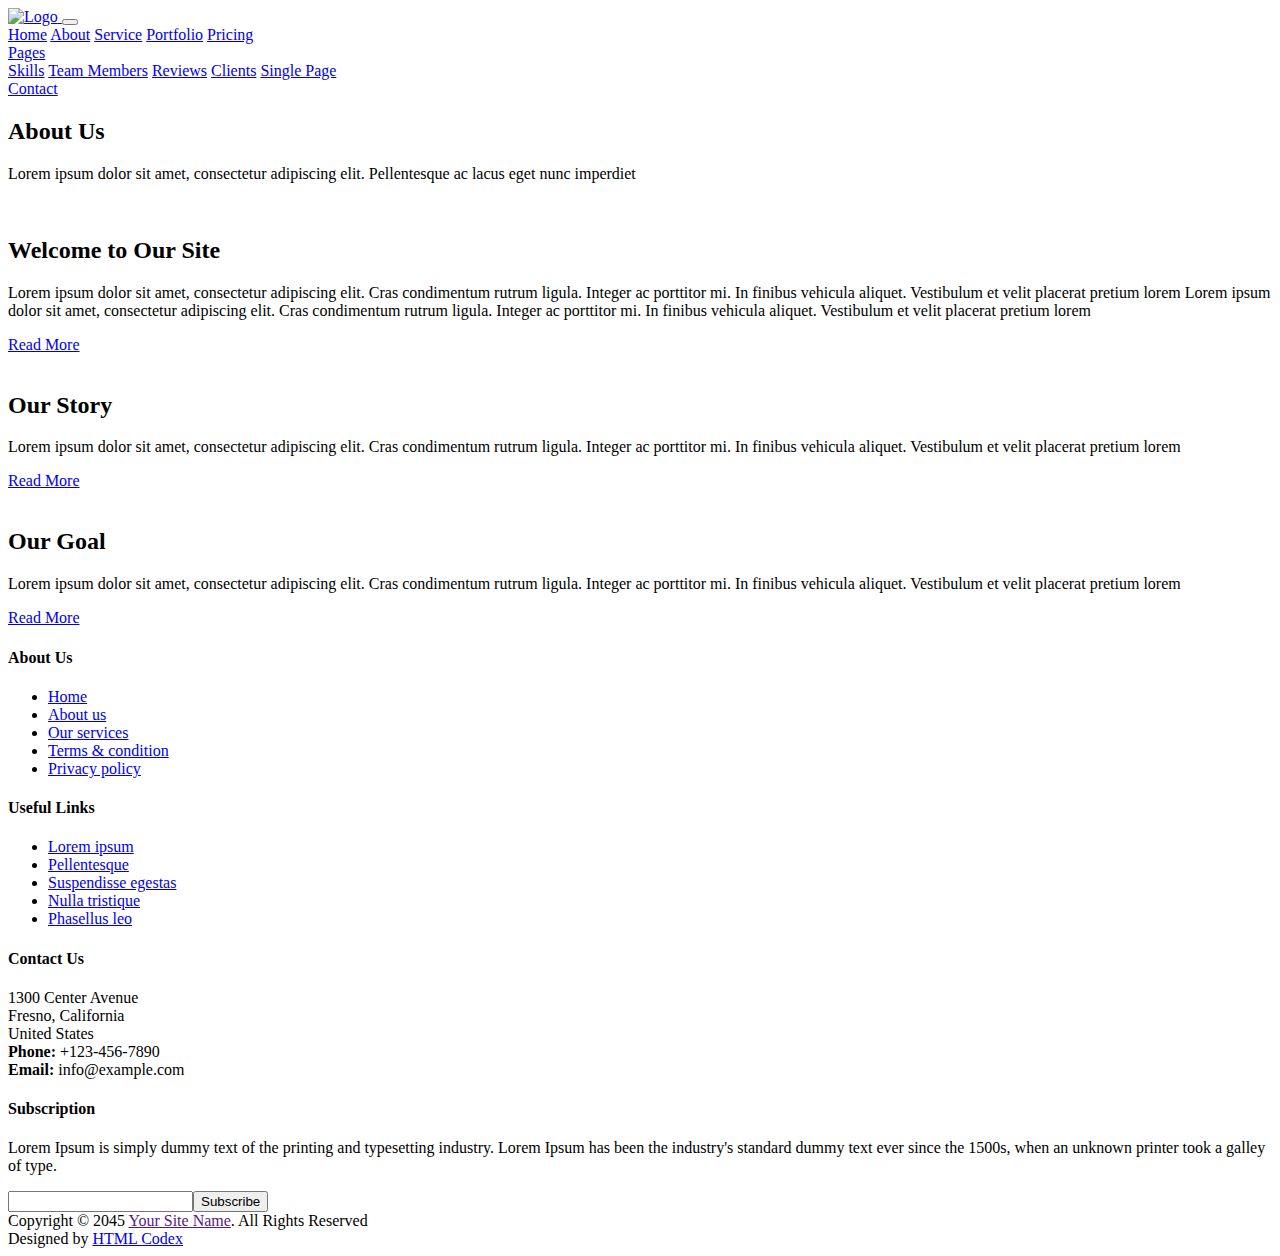
==== about.html @ 29d2246b "Files uploaded" ====
<!DOCTYPE html>
<html lang="en">

<head>
    <meta charset="utf-8">
    <title>IT Company Website Template</title>
    <meta content="width=device-width, initial-scale=1.0" name="viewport">
    <meta content="IT Company Website Template" name="keywords">
    <meta content="IT Company Website Template" name="description">

    <!-- Favicon -->
    <link href="img/favicon.ico" rel="icon">

    <!-- Google Font -->
    <link href="https://fonts.googleapis.com/css?family=Raleway:200,300,400,500,600,700,800,900&display=swap" rel="stylesheet">

    <!-- Libraries CSS -->
    <link href="lib/bootstrap/css/bootstrap.min.css" rel="stylesheet">
    <link href="lib/ionicons/css/ionicons.min.css" rel="stylesheet">
    <link href="lib/owlcarousel/assets/owl.carousel.min.css" rel="stylesheet">
    <link href="lib/lightbox/css/lightbox.min.css" rel="stylesheet">

    <!-- Main Stylesheet -->
    <link href="css/style.css" rel="stylesheet">
</head>

<body>
    <!-- Nav Start -->
    <div id="nav">
        <div class="container-fluid">
            <nav class="navbar navbar-expand-md bg-dark navbar-dark">
                <a href="index.html" class="navbar-brand">
                    <img src="img/logo.png" alt="Logo">
                </a>
                <button type="button" class="navbar-toggler" data-toggle="collapse" data-target="#navbarCollapse">
                        <span class="navbar-toggler-icon"></span>
                    </button>

                <div class="collapse navbar-collapse justify-content-between" id="navbarCollapse">
                    <div class="navbar-nav ml-auto">
                        <a href="index.html" class="nav-item nav-link">Home</a>
                        <a href="about.html" class="nav-item nav-link active">About</a>
                        <a href="service.html" class="nav-item nav-link">Service</a>
                        <a href="portfolio.html" class="nav-item nav-link">Portfolio</a>
                        <a href="pricing.html" class="nav-item nav-link">Pricing</a>
                        <div class="nav-item dropdown">
                            <a href="#" class="nav-link dropdown-toggle" data-toggle="dropdown">Pages</a>
                            <div class="dropdown-menu">
                                <a href="skill.html" class="dropdown-item">Skills</a>
                                <a href="team.html" class="dropdown-item">Team Members</a>
                                <a href="review.html" class="dropdown-item">Reviews</a>
                                <a href="client.html" class="dropdown-item">Clients</a>
                                <a href="single.html" class="dropdown-item">Single Page</a>
                            </div>
                        </div>
                        <a href="contact.html" class="nav-item nav-link">Contact</a>
                    </div>
                </div>
            </nav>
        </div>
    </div>
    <!-- Nav End -->

    <!-- About Start-->
    <div class="about mt-100">
        <div class="container">
            <div class="section-header">
                <h2>About Us</h2>
                <p>
                    Lorem ipsum dolor sit amet, consectetur adipiscing elit. Pellentesque ac lacus eget nunc imperdiet
                </p>
            </div>

            <div class="row align-items-center">
                <div class="col-md-12">
                    <div class="about-img">
                        <img src="img/about.jpg" alt="" class="img-fluid">
                    </div>
                    <div class="about-content">
                        <h2>Welcome to Our Site</h2>
                        <p>
                            Lorem ipsum dolor sit amet, consectetur adipiscing elit. Cras condimentum rutrum ligula. Integer ac porttitor mi. In finibus vehicula aliquet. Vestibulum et velit placerat pretium lorem Lorem ipsum dolor sit amet, consectetur adipiscing elit. Cras condimentum
                            rutrum ligula. Integer ac porttitor mi. In finibus vehicula aliquet. Vestibulum et velit placerat pretium lorem
                        </p>
                        <a class="btn" href="#">Read More</a>
                    </div>
                </div>
            </div>

            <div class="row">
                <div class="col-md-6">
                    <div class="about-img">
                        <img src="img/about-story.jpg" alt="" class="img-fluid">
                    </div>
                    <div class="about-content">
                        <h2>Our Story</h2>
                        <p>
                            Lorem ipsum dolor sit amet, consectetur adipiscing elit. Cras condimentum rutrum ligula. Integer ac porttitor mi. In finibus vehicula aliquet. Vestibulum et velit placerat pretium lorem
                        </p>
                        <a class="btn" href="#">Read More</a>
                    </div>
                </div>
                <div class="col-md-6">
                    <div class="about-img">
                        <img src="img/about-goal.jpg" alt="" class="img-fluid">
                    </div>
                    <div class="about-content">
                        <h2>Our Goal</h2>
                        <p>
                            Lorem ipsum dolor sit amet, consectetur adipiscing elit. Cras condimentum rutrum ligula. Integer ac porttitor mi. In finibus vehicula aliquet. Vestibulum et velit placerat pretium lorem
                        </p>
                        <a class="btn" href="#">Read More</a>
                    </div>
                </div>
            </div>
        </div>
    </div>
    <!-- About End -->

    <!-- Footer Start -->
    <div class="footer">
        <div class="footer-top">
            <div class="container">
                <div class="row">
                    <div class="col-lg-3 col-md-6 footer-links">
                        <h4>About Us</h4>
                        <ul>
                            <li><i class="ion-ios-arrow-forward"></i> <a href="#">Home</a></li>
                            <li><i class="ion-ios-arrow-forward"></i> <a href="#">About us</a></li>
                            <li><i class="ion-ios-arrow-forward"></i> <a href="#">Our services</a></li>
                            <li><i class="ion-ios-arrow-forward"></i> <a href="#">Terms & condition</a></li>
                            <li><i class="ion-ios-arrow-forward"></i> <a href="#">Privacy policy</a></li>
                        </ul>
                    </div>

                    <div class="col-lg-3 col-md-6 footer-links">
                        <h4>Useful Links</h4>
                        <ul>
                            <li><i class="ion-ios-arrow-forward"></i> <a href="#">Lorem ipsum</a></li>
                            <li><i class="ion-ios-arrow-forward"></i> <a href="#">Pellentesque</a></li>
                            <li><i class="ion-ios-arrow-forward"></i> <a href="#">Suspendisse egestas</a></li>
                            <li><i class="ion-ios-arrow-forward"></i> <a href="#">Nulla tristique</a></li>
                            <li><i class="ion-ios-arrow-forward"></i> <a href="#">Phasellus leo</a></li>
                        </ul>
                    </div>

                    <div class="col-lg-3 col-md-6 footer-contact">
                        <h4>Contact Us</h4>
                        <p>
                            1300 Center Avenue<br> Fresno, California<br> United States <br>
                            <strong>Phone:</strong> +123-456-7890<br>
                            <strong>Email:</strong> info@example.com<br>
                        </p>

                        <div class="social-links">
                            <a href="#"><i class="ion-logo-twitter"></i></a>
                            <a href="#"><i class="ion-logo-facebook"></i></a>
                            <a href="#"><i class="ion-logo-linkedin"></i></a>
                            <a href="#"><i class="ion-logo-instagram"></i></a>
                            <a href="#"><i class="ion-logo-googleplus"></i></a>
                        </div>

                    </div>

                    <div class="col-lg-3 col-md-6 footer-newsletter">
                        <h4>Subscription</h4>
                        <p>Lorem Ipsum is simply dummy text of the printing and typesetting industry. Lorem Ipsum has been the industry's standard dummy text ever since the 1500s, when an unknown printer took a galley of type.</p>
                        <form action="" method="post">
                            <input type="email" name="email"><input type="submit" value="Subscribe">
                        </form>
                    </div>

                </div>
            </div>
        </div>

        <div class="container">
            <div class="row align-items-center">
                <div class="col-md-6 copyright">
                    Copyright &copy; 2045 <a href="">Your Site Name</a>. All Rights Reserved
                </div>
                <div class="col-md-6 credit">
                    <!--/*** This template is free as long as you keep the footer author’s credit link/attribution link/backlink. If you'd like to use the template without the footer author’s credit link/attribution link/backlink, you can purchase the Credit Removal License from "https://htmlcodex.com/credit-removal". Thank you for your support. ***/-->
                    Designed by <a href="https://htmlcodex.com">HTML Codex</a>
                </div>
            </div>
        </div>
    </div>
    <!-- Footer End -->

    <a href="#" class="back-to-top"><i class="ion-ios-arrow-up"></i></a>

    <!-- Libraries JS -->
    <script src="lib/jquery/jquery.min.js"></script>
    <script src="lib/jquery/jquery-migrate.min.js"></script>
    <script src="lib/bootstrap/js/bootstrap.bundle.min.js"></script>
    <script src="lib/easing/easing.min.js"></script>
    <script src="lib/waypoints/waypoints.min.js"></script>
    <script src="lib/counterup/counterup.min.js"></script>
    <script src="lib/owlcarousel/owl.carousel.min.js"></script>
    <script src="lib/lightbox/js/lightbox.min.js"></script>

    <!-- Main Javascript -->
    <script src="js/main.js"></script>

</body>

</html>
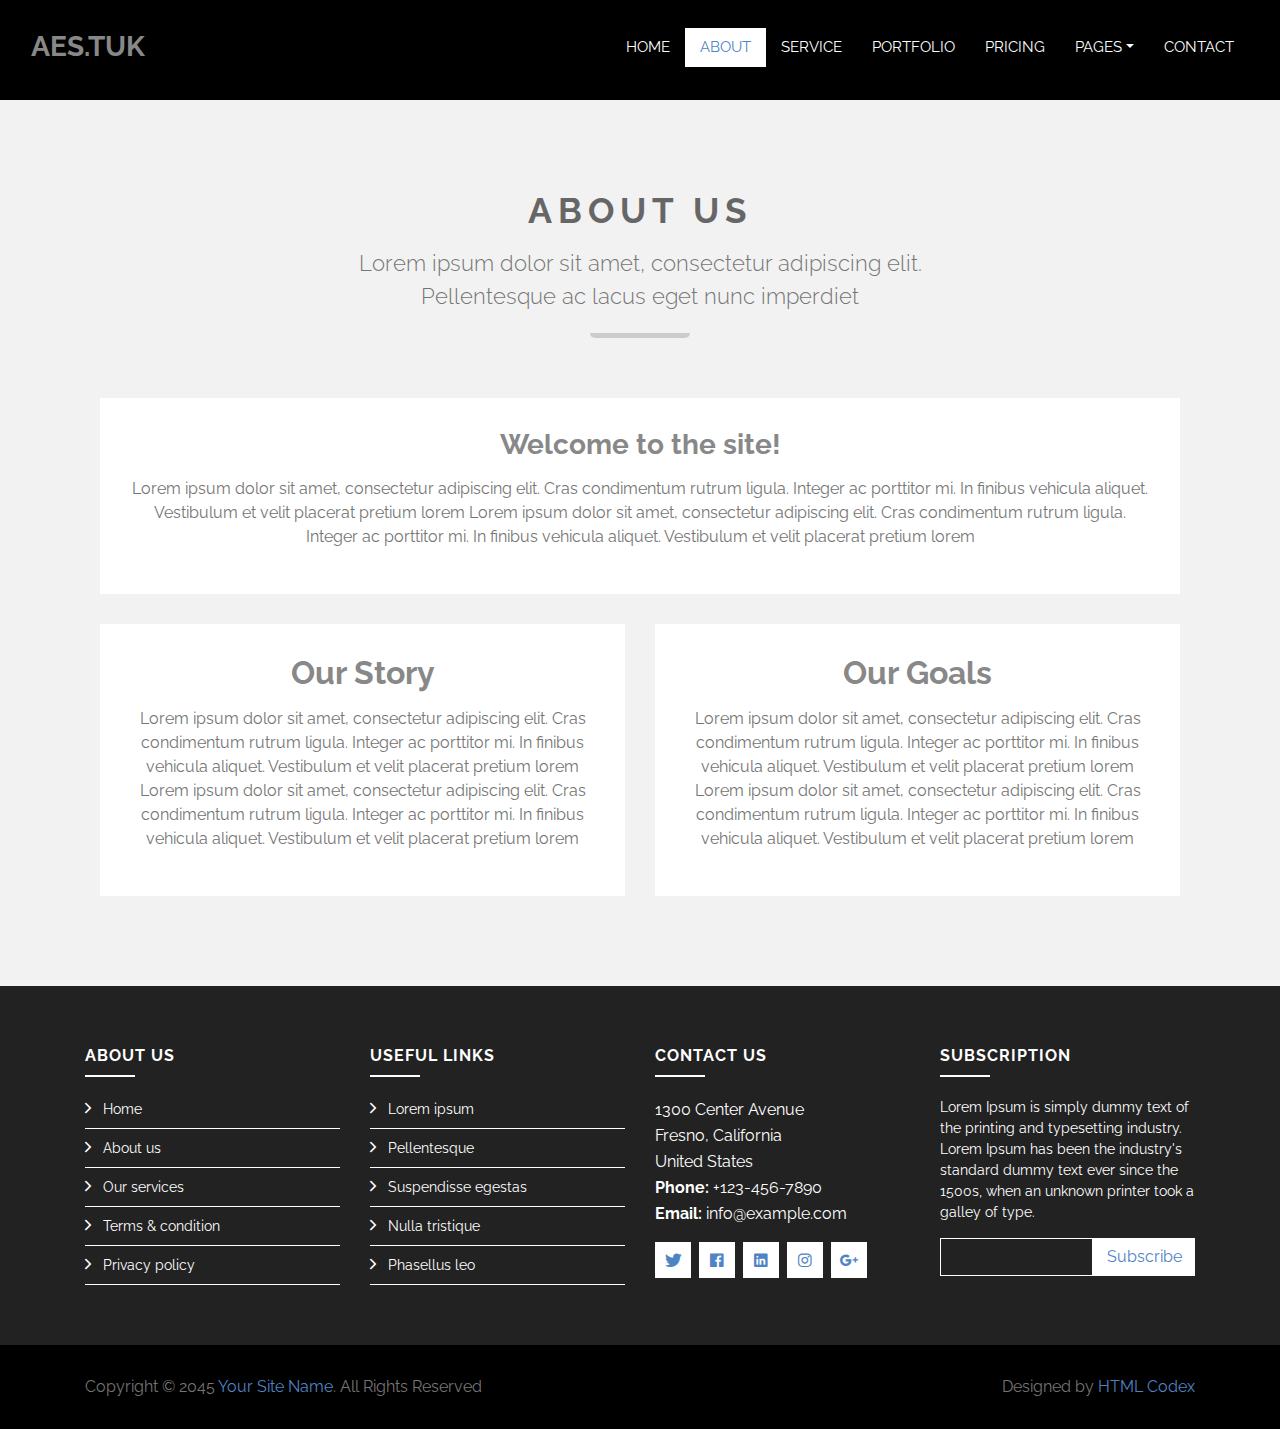
==== commit b1cc748b: "fixing about sections for index and about pages" ====
--- a/about.html
+++ b/about.html
@@ -3,7 +3,7 @@
 
 <head>
     <meta charset="utf-8">
-    <title>IT Company Website Template</title>
+    <title>AES.TUK</title>
     <meta content="width=device-width, initial-scale=1.0" name="viewport">
     <meta content="IT Company Website Template" name="keywords">
     <meta content="IT Company Website Template" name="description">
@@ -23,6 +23,17 @@
     <!-- Main Stylesheet -->
     <link href="css/style.css" rel="stylesheet">
 </head>
+
+<style>
+    .about .about-content{
+        margin: auto;
+    }
+
+    .around{
+        background-color: white;
+        padding: 30px;
+    }
+</style>
 
 <body>
     <!-- Nav Start -->
@@ -30,7 +41,8 @@
         <div class="container-fluid">
             <nav class="navbar navbar-expand-md bg-dark navbar-dark">
                 <a href="index.html" class="navbar-brand">
-                    <img src="img/logo.png" alt="Logo">
+                    <!--<img src="img/logo.png" alt="Logo">-->
+                    <h3 class="text mb-0">AES.TUK</h3>
                 </a>
                 <button type="button" class="navbar-toggler" data-toggle="collapse" data-target="#navbarCollapse">
                         <span class="navbar-toggler-icon"></span>
@@ -62,7 +74,7 @@
     <!-- Nav End -->
 
     <!-- About Start-->
-    <div class="about mt-100">
+    <div class="about text-center mt-100">
         <div class="container">
             <div class="section-header">
                 <h2>About Us</h2>
@@ -71,7 +83,40 @@
                 </p>
             </div>
 
-            <div class="row align-items-center">
+            <div class="container">
+                <div class="row">
+                    <div class="col-md-12">
+                        <div class="around">
+                            <h3 class="text">Welcome to the site!</h3>
+                            <p class = "text">
+                                Lorem ipsum dolor sit amet, consectetur adipiscing elit. Cras condimentum rutrum ligula. Integer ac porttitor mi. In finibus vehicula aliquet. Vestibulum et velit placerat pretium lorem Lorem ipsum dolor sit amet, consectetur adipiscing elit. Cras condimentum
+                                rutrum ligula. Integer ac porttitor mi. In finibus vehicula aliquet. Vestibulum et velit placerat pretium lorem
+                            </p>
+                        </div>
+                    </div>
+                </div>
+                <div class="row">
+                    <div class="col-md-6">
+                        <div class="around">
+                            <h2 class="text">Our Story</h2>
+                            <p class = "text">
+                                Lorem ipsum dolor sit amet, consectetur adipiscing elit. Cras condimentum rutrum ligula. Integer ac porttitor mi. In finibus vehicula aliquet. Vestibulum et velit placerat pretium lorem Lorem ipsum dolor sit amet, consectetur adipiscing elit. Cras condimentum
+                                rutrum ligula. Integer ac porttitor mi. In finibus vehicula aliquet. Vestibulum et velit placerat pretium lorem
+                            </p>
+                        </div>
+                    </div>
+                    <div class="col-md-6">
+                        <div class="around">
+                            <h2 class="text">Our Goals</h2>
+                            <p class = "text">
+                                Lorem ipsum dolor sit amet, consectetur adipiscing elit. Cras condimentum rutrum ligula. Integer ac porttitor mi. In finibus vehicula aliquet. Vestibulum et velit placerat pretium lorem Lorem ipsum dolor sit amet, consectetur adipiscing elit. Cras condimentum
+                                rutrum ligula. Integer ac porttitor mi. In finibus vehicula aliquet. Vestibulum et velit placerat pretium lorem
+                            </p>
+                        </div>
+                    </div>
+                </div>
+            </div>
+            <!--<div class="row">
                 <div class="col-md-12">
                     <div class="about-img">
                         <img src="img/about.jpg" alt="" class="img-fluid">
@@ -87,7 +132,7 @@
                 </div>
             </div>
 
-            <div class="row">
+            <div class="row d-flex">
                 <div class="col-md-6">
                     <div class="about-img">
                         <img src="img/about-story.jpg" alt="" class="img-fluid">
@@ -112,7 +157,7 @@
                         <a class="btn" href="#">Read More</a>
                     </div>
                 </div>
-            </div>
+            </div>-->
         </div>
     </div>
     <!-- About End -->
--- a/css/style.css
+++ b/css/style.css
@@ -0,0 +1,1225 @@
+/**************************************/
+
+
+/************ General CSS *************/
+
+
+/**************************************/
+
+body {
+    color: #757575;
+    font-family: 'Raleway', sans-serif;
+    background: #ffffff;
+}
+
+a {
+    color: #4F84C4;
+    transition: 0.3s;
+}
+
+a:hover,
+a:active,
+a:focus {
+    color: #666666;
+    outline: none;
+    text-decoration: none;
+}
+
+p {
+    color: #757575;
+    padding: 0;
+    margin: 0 0 15px 0;
+}
+
+h1,
+h2,
+h3,
+h4,
+h5,
+h6 {
+    font-weight: 700;
+    color: #888888;
+    margin: 0 0 15px 0;
+    padding: 0;
+}
+
+h4,
+h5,
+h6 {
+    font-weight: 400;
+}
+
+.mt-100 {
+    margin-top: 100px;
+}
+
+
+/**************************************/
+
+
+/********** Back to Top CSS ***********/
+
+
+/**************************************/
+
+.back-to-top {
+    position: fixed;
+    display: none;
+    background: #4F84C4;
+    color: #ffffff;
+    width: 45px;
+    height: 45px;
+    text-align: center;
+    line-height: 1;
+    font-size: 44px;
+    right: 15px;
+    bottom: 15px;
+    transition: background 0.3s;
+    z-index: 9;
+}
+
+.back-to-top i {
+    color: #ffffff;
+}
+
+
+/**************************************/
+
+
+/************** Nav CSS ***************/
+
+
+/**************************************/
+
+#nav {
+    position: fixed;
+    top: 0;
+    width: 100%;
+    height: 100px;
+    padding: 20px 0;
+    z-index: 999;
+}
+
+#nav.nav-sticky {
+    height: 70px;
+    padding: 8px 0;
+    box-shadow: 0 2px 5px rgba(0, 0, 0, .3);
+    transition: all 0.3s;
+}
+
+#nav .navbar {
+    height: 100%;
+    background: transparent !important;
+}
+
+#nav .navbar-brand {
+    padding: 0;
+}
+
+#nav .navbar-brand img {
+    position: absolute;
+    max-height: 60px;
+    margin-top: -27px;
+    transition: all .5s;
+}
+
+#nav.nav-sticky .navbar-brand img {
+    position: absolute;
+    max-height: 50px;
+    margin-top: -25px;
+    transition: all .5s;
+}
+
+#nav .nav-link,
+#nav .nav-link:focus,
+#nav .nav-link:hover,
+#nav .nav-link.active {
+    color: #ffffff;
+}
+
+#nav .nav-link:hover,
+#nav .nav-link.active {
+    color: #4F84C4;
+    background: #ffffff;
+    transition: none;
+}
+
+#nav .dropdown-menu {
+    margin-top: 0;
+    border: 0;
+    border-radius: 0;
+    background: #f8f9fa;
+}
+
+@media (min-width: 768px) {
+    #nav,
+    #nav .navbar {
+        background: rgba(0, 0, 0, 1) !important;
+    }
+    #nav a.nav-link {
+        padding: 8px 15px;
+        font-size: 15px;
+        text-transform: uppercase;
+    }
+}
+
+@media (max-width: 768px) {
+    #nav,
+    #nav .navbar {
+        background: rgba(0, 0, 0, 1) !important;
+    }
+    #nav a.nav-link {
+        padding: 5px;
+    }
+    #nav .dropdown-menu {
+        box-shadow: none;
+    }
+    #nav .container-fluid {
+        padding: 0;
+    }
+}
+
+
+/**************************************/
+
+
+/************* Header CSS *************/
+
+
+/**************************************/
+
+.header {
+    position: relative;
+    width: 100%;
+    background: #ffffff;
+    margin-top: 100px;
+}
+
+.header .carousel-item {
+    position: relative;
+    width: 100%;
+    overflow: hidden;
+}
+
+.header .carousel-img {
+    text-align: center;
+}
+
+.header .carousel-img img {
+    max-width: 100%;
+    max-height: 100%;
+}
+
+.header .carousel-content {
+    padding: 30px;
+    text-align: center;
+}
+
+.header .carousel-content h2 {
+    color: #4F84C4;
+    font-size: 45px;
+    font-weight: 700;
+    letter-spacing: 3px;
+    text-transform: capitalize;
+}
+
+.header .carousel-content p {
+    color: #353535;
+    font-size: 22px;
+    font-weight: 500;
+    letter-spacing: 1px;
+    margin-bottom: 25px;
+}
+
+.header .carousel-content .btn {
+    padding: 12px 30px;
+    color: #ffffff;
+    border-radius: 0;
+    background: #4F84C4;
+}
+
+.header .carousel-content .btn:hover {
+    background: #888888;
+}
+
+.carousel-control-next i,
+.carousel-control-prev i {
+    color: #888888;
+    font-size: 45px;
+}
+
+.carousel-indicators li {
+    width: 20px;
+    height: 0px;
+    background: #888888;
+}
+
+
+/**************************************/
+
+
+/******** Section Header CSS **********/
+
+
+/**************************************/
+
+.section-header {
+    position: relative;
+    max-width: 700px;
+    margin: 0 auto 60px auto;
+    padding-bottom: 25px;
+}
+
+.section-header h2 {
+    color: #666666;
+    font-size: 35px;
+    font-weight: 700;
+    text-transform: uppercase;
+    letter-spacing: 6px;
+    text-align: center;
+}
+
+.section-header::after {
+    content: '';
+    position: absolute;
+    display: inline-block;
+    width: 100px;
+    height: 5px;
+    background: #cccccc;
+    border-radius: 0 0 5px 5px;
+    bottom: 0;
+    left: calc(50% - 50px);
+}
+
+.section-header p {
+    font-size: 22px;
+    font-weight: 300;
+    text-align: center;
+    margin: 0;
+}
+
+
+/**************************************/
+
+
+/********* About + Single CSS *********/
+
+
+/**************************************/
+
+.about,
+.single {
+    position: relative;
+    padding: 90px 0 60px 0;
+    background: #f2f2f2;
+}
+
+.about .col-md-12,
+.about .col-md-6,
+.single .col-md-12,
+.single .col-md-6 {
+    margin-bottom: 30px;
+}
+
+.about .about-img,
+.single .single-img {
+    position: relative;
+    overflow: hidden;
+}
+
+.about .about-img img,
+.single .single-img img {
+    width: 100%;
+}
+
+.about .about-content,
+.single .single-content {
+    position: relative;
+    width: 80%;
+    margin: -100px auto 0 auto;
+    padding: 30px;
+    background: #ffffff;
+}
+
+.about .about-content h2,
+.single .single-content h2 {
+    font-size: 25px;
+    font-weight: 700;
+}
+
+.about .about-content p,
+.single .single-content p {
+    font-size: 16px;
+    font-weight: 300;
+}
+
+.about .btn,
+.single .btn {
+    font-size: 14px;
+    letter-spacing: 1px;
+    color: #ffffff;
+    background: #999999;
+    border-radius: 0;
+}
+
+.about .btn:hover,
+.single .btn:hover {
+    background: #4F84C4;
+}
+
+
+/**************************************/
+
+
+/************ Services CSS ************/
+
+
+/**************************************/
+
+.service {
+    background: #ffffff;
+    padding: 90px 0 60px 0;
+    text-align: center;
+}
+
+.service .service-item {
+    position: relative;
+    width: 100%;
+    text-align: center;
+    margin-bottom: 30px;
+}
+
+.service .service-icon {
+    position: relative;
+    width: 100%;
+    padding: 30px 15px;
+    background: #4F84C4;
+}
+
+.service .service-icon i {
+    font-size: 90px;
+    line-height: 0;
+    color: #ffffff;
+}
+
+.service .service-detail {
+    position: relative;
+    width: 100%;
+    padding: 30px 15px;
+    background: #f2f2f2;
+}
+
+.service .service-detail h4,
+.service .service-detail h4 a {
+    font-size: 18px;
+    font-weight: 700;
+    line-height: 24px;
+    letter-spacing: 1px;
+    text-transform: capitalize;
+}
+
+.service .service-detail p {
+    margin: 0;
+}
+
+
+/**************************************/
+
+
+/********* Call To Action CSS *********/
+
+
+/**************************************/
+
+.call-to-action {
+    position: relative;
+    padding: 90px 0;
+    background: #4F84C4;
+}
+
+.call-to-action .container {
+    max-width: 700px;
+}
+
+.call-to-action .section-header h2 {
+    color: #ffffff;
+}
+
+.call-to-action .section-header::before {
+    background: #ffffff;
+}
+
+.call-to-action .section-header p {
+    color: #ffffff;
+}
+
+.call-to-action .btn {
+    padding: 15px 30px;
+    color: #4F84C4;
+    font-weight: 700;
+    font-size: 18px;
+    letter-spacing: 1px;
+    text-transform: uppercase;
+    background: #ffffff;
+    border-radius: 0;
+    transition: 0.3s;
+}
+
+.call-to-action .btn:hover {
+    color: #ffffff;
+    background: #353535;
+}
+
+
+/**************************************/
+
+
+/************* Pricing CSS ************/
+
+
+/**************************************/
+
+.pricing {
+    background: #f2f2f2;
+    padding: 90px 0 60px 0;
+}
+
+.pricing .price-content {
+    position: relative;
+    background: #ffffff;
+    text-align: center;
+    margin-bottom: 30px;
+}
+
+.pricing .price-plan {
+    display: block;
+    background: #353535;
+    margin: 0 0 30px;
+    padding: 20px 0;
+}
+
+.pricing .price-plan i {
+    color: #ffffff;
+    font-size: 60px;
+    line-height: 80px;
+}
+
+.pricing .price-title {
+    display: block;
+    color: #ffffff;
+    font-size: 30px;
+    letter-spacing: 2px;
+    margin-bottom: 10px;
+}
+
+.pricing .price-amount {
+    position: relative;
+    font-family: 'Arial, Helvetica', sans-serif;
+    color: #ffffff;
+    font-size: 60px;
+    font-weight: 900;
+    margin: 0;
+    text-transform: uppercase;
+}
+
+.pricing .price-amount span {
+    color: #ffffff;
+    font-size: 22px;
+    font-weight: 400;
+    text-transform: lowercase;
+}
+
+.pricing .price-amount span:first-child {
+    position: relative;
+    top: -27px;
+    left: -5px;
+}
+
+.pricing .price-date {
+    color: #ffffff;
+    font-size: 12px;
+    margin-top: 5px;
+    text-transform: uppercase;
+    margin-bottom: 0;
+}
+
+.pricing .price-details {
+    font-size: 16px;
+    list-style: none;
+    text-align: left;
+}
+
+.pricing .price-details li {
+    padding: 5px 0;
+}
+
+.pricing .price-details li i.ion-md-checkmark {
+    color: #4F84C4;
+    margin-right: 8px;
+}
+
+.pricing .price-details li i.ion-md-close {
+    color: #ea4335;
+    margin-right: 10px;
+}
+
+.pricing .btn {
+    color: #ffffff;
+    padding: 10px 30px;
+    text-transform: uppercase;
+    border: none;
+    border-radius: 0;
+}
+
+.pricing .price-btn {
+    margin-top: 10px;
+    margin-bottom: 30px;
+    background: #353535;
+    color: #ffffff;
+}
+
+.pricing .price-btn:hover {
+    background: #4F84C4;
+}
+
+.pricing .features-price-btn {
+    background: #4F84C4;
+}
+
+.pricing .features-price-btn:hover {
+    background: #353535;
+}
+
+.pricing .features-price .price-plan {
+    background: #4F84C4;
+}
+
+.pricing .features-price .price-plan p {
+    color: #FFFFFF;
+}
+
+.pricing .features-price .price-plan .price-amount,
+.pricing .features-price .price-plan .price-amount span {
+    color: #ffffff;
+}
+
+.pricing .features-price .price-plan .price-title {
+    color: #ffffff;
+}
+
+
+/**************************************/
+
+
+/*********** Our Skills CSS ***********/
+
+
+/**************************************/
+
+.skills {
+    position: relative;
+    padding: 90px 0 60px 0;
+}
+
+.skills .skill-item {
+    position: relative;
+    width: 100%;
+    margin-bottom: 30px;
+}
+
+.skills .skill-item h3 {
+    font-size: 22px;
+    font-weight: 700;
+    color: #666666;
+    margin-bottom: 15px;
+}
+
+.skills .skill-name {
+    position: relative;
+    width: 100%;
+}
+
+.skills .skill-name p {
+    display: inline-block;
+    margin-bottom: 5px;
+    font-size: 16px;
+    font-weight: 400;
+}
+
+.skills .skill-name p:last-child {
+    float: right;
+}
+
+.skills .progress {
+    margin-bottom: 15px;
+    border-radius: 0;
+}
+
+.skills .progress .progress-bar {
+    background: #4F84C4;
+    border-radius: 0;
+}
+
+
+/**************************************/
+
+
+/************ Counters CSS ************/
+
+
+/**************************************/
+
+.counters {
+    position: relative;
+    width: 100%;
+    padding: 90px 0;
+    background: #4F84C4;
+}
+
+.counters i {
+    display: inline-block;
+    font-size: 90px;
+    line-height: 0;
+    color: #ffffff;
+    margin-bottom: 10px;
+}
+
+.counters h2 {
+    font-family: 'Arial, Helvetica', sans-serif;
+    font-size: 60px;
+    font-weight: 900;
+    letter-spacing: 5px;
+    color: #ffffff;
+}
+
+.counters p {
+    font-size: 22px;
+    color: #ffffff;
+}
+
+
+/**************************************/
+
+
+/************ Portfolio CSS ***********/
+
+
+/**************************************/
+
+.portfolio {
+    position: relative;
+    padding: 90px 0 60px 0;
+    background: #f2f2f2;
+}
+
+.portfolio .portfolio-item {
+    margin-bottom: 30px;
+    overflow: hidden;
+}
+
+.portfolio .portfolio-item .portfolio-img {
+    position: relative;
+    background: #000000;
+    overflow: hidden;
+}
+
+.portfolio .portfolio-item .link-preview,
+.portfolio .portfolio-item .link-details {
+    position: absolute;
+    display: inline-block;
+    padding: 5px 0;
+    line-height: 1;
+    text-align: center;
+    width: 45px;
+    height: 35px;
+    background: #4F84C4;
+    border: 1px solid #ffffff;
+    transition: 0.3s;
+    opacity: 0;
+}
+
+.portfolio .portfolio-item .link-preview i,
+.portfolio .portfolio-item .link-details i {
+    font-size: 22px;
+    color: #ffffff;
+}
+
+.portfolio .portfolio-item .link-preview:hover,
+.portfolio .portfolio-item .link-details:hover {
+    background: #ffffff;
+    border: 1px solid #4F84C4;
+}
+
+.portfolio .portfolio-item .link-preview:hover i,
+.portfolio .portfolio-item .link-details:hover i {
+    color: #353535;
+}
+
+.portfolio .portfolio-item .link-preview {
+    left: 0;
+    top: calc(50% - 18px);
+}
+
+.portfolio .portfolio-item .link-details {
+    right: 0;
+    top: calc(50% - 18px);
+}
+
+.portfolio .portfolio-item:hover .link-preview {
+    opacity: 1;
+    left: calc(50% - 50px);
+}
+
+.portfolio .portfolio-item:hover .link-details {
+    opacity: 1;
+    right: calc(50% - 50px);
+}
+
+.portfolio .portfolio-item .portfolio-info {
+    position: relative;
+    width: 100%;
+    padding: 30px 15px;
+    text-align: center;
+    background: #ffffff;
+}
+
+.portfolio .portfolio-item .portfolio-info h3 {
+    font-size: 18px;
+    font-weight: 700;
+    margin-bottom: 10px;
+}
+
+.portfolio .portfolio-item .portfolio-info p {
+    margin: 0;
+    font-size: 14px;
+    font-weight: 300;
+    text-transform: uppercase;
+}
+
+
+/**************************************/
+
+
+/************** Team CSS **************/
+
+
+/**************************************/
+
+.team {
+    position: relative;
+    padding: 90px 0;
+    background: #ffffff;
+}
+
+.team .team-item {
+    margin-bottom: 30px;
+    overflow: hidden;
+}
+
+.team .team-item .team-img {
+    position: relative;
+    background: #000000;
+    overflow: hidden;
+}
+
+.team .team-item .team-social {
+    position: absolute;
+    display: block;
+    text-align: center;
+    width: 100%;
+    height: 35px;
+    top: 0;
+    left: 0;
+    transition: 0.3s;
+    opacity: 0;
+}
+
+.team .team-item .team-social a {
+    display: inline-block;
+    padding: 5px 0;
+    line-height: 1;
+    text-align: center;
+    width: 35px;
+    height: 35px;
+    background: #4F84C4;
+    border: 1px solid #ffffff;
+}
+
+.team .team-item .team-social a i {
+    font-size: 22px;
+    color: #ffffff;
+}
+
+.team .team-item .team-social a:hover {
+    background: #ffffff;
+    border: 1px solid #4F84C4;
+}
+
+.team .team-item .team-social a:hover i {
+    color: #353535;
+}
+
+.team .team-item:hover .team-social {
+    opacity: 1;
+    top: calc(50% - 18px);
+}
+
+.team .team-item .team-info {
+    position: relative;
+    width: 100%;
+    padding: 30px 15px;
+    text-align: center;
+    background: #f2f2f2;
+}
+
+.team .team-item .team-info h3 {
+    font-size: 18px;
+    font-weight: 700;
+    margin-bottom: 10px;
+}
+
+.team .team-item .team-info p {
+    margin: 0;
+    font-size: 14px;
+    font-weight: 300;
+    text-transform: uppercase;
+}
+
+
+/**************************************/
+
+
+/*********** Testimonials CSS *********/
+
+
+/**************************************/
+
+.testimonials {
+    position: relative;
+    padding: 90px 0 60px 0;
+    background: #f2f2f2;
+}
+
+.testimonials .testimonial-item {
+    position: relative;
+    margin: 0 15px 30px 15px;
+    background: #ffffff;
+}
+
+.testimonials .testimonial-img {
+    position: relative;
+    background: #000000;
+    overflow: hidden;
+}
+
+.testimonials .testimonial-text {
+    position: relative;
+    width: 100%;
+    padding: 30px 15px;
+    text-align: center;
+    background: #ffffff;
+}
+
+.testimonials .testimonial-text h3 {
+    font-size: 18px;
+    font-weight: 700;
+    margin-bottom: 10px;
+}
+
+.testimonials .testimonial-text h4 {
+    font-size: 12px;
+    font-weight: 300;
+    text-transform: uppercase;
+}
+
+.testimonials .testimonial-text p {
+    margin: 0;
+    font-size: 16px;
+    font-weight: 300;
+}
+
+.testimonials .owl-nav,
+.testimonials .owl-dots {
+    margin-top: 5px;
+    text-align: center;
+}
+
+.testimonials .owl-dot {
+    display: inline-block;
+    margin: 0 5px;
+    width: 12px;
+    height: 12px;
+    border-radius: 50%;
+    background-color: #dddddd;
+}
+
+.testimonials .owl-dot.active {
+    background-color: #4F84C4;
+}
+
+@media (max-width: 575px) {
+    .testimonials .testimonial-text {
+        padding: 25px;
+    }
+}
+
+
+/**************************************/
+
+
+/************* Clients CSS ************/
+
+
+/**************************************/
+
+.clients {
+    position: relative;
+    padding: 90px 0;
+}
+
+.clients .section-header p {
+    padding-bottom: 10px;
+}
+
+.clients img {
+    max-width: 100%;
+    opacity: 1;
+    transition: 0.3s;
+    padding: 15px 0;
+}
+
+.clients img:hover {
+    opacity: .5;
+}
+
+.clients .owl-nav,
+.clients .owl-dots {
+    margin-top: 5px;
+    text-align: center;
+}
+
+.clients .owl-dot {
+    display: inline-block;
+    margin: 0 5px;
+    width: 12px;
+    height: 12px;
+    border-radius: 50%;
+    background-color: #ddd;
+}
+
+.clients .owl-dot.active {
+    background-color: #4F84C4;
+}
+
+
+/**************************************/
+
+
+/************* Contact CSS ************/
+
+
+/**************************************/
+
+.contact {
+    position: relative;
+    padding: 90px 0;
+    background: #f2f2f2;
+}
+
+.contact .container {
+    max-width: 900px;
+}
+
+.contact .container .col-md-6 {
+    padding: 0;
+    background: #ffffff;
+}
+
+.contact .form {
+    background: #ffffff;
+    padding: 30px;
+    color: #353535;
+}
+
+.contact .form input,
+.contact .form textarea {
+    padding: 10px 0;
+    border-color: #dddddd transparent #dddddd transparent;
+    border-radius: 0;
+    box-shadow: none;
+    font-size: 15px;
+}
+
+.contact .form input:focus,
+.contact .form textarea:focus {
+    border-color: #4F84C4 transparent #4F84C4 transparent;
+}
+
+.contact .form button[type="submit"] {
+    color: #ffffff;
+    background: #888888;
+    border-radius: 0;
+}
+
+.contact .form button[type="submit"]:hover {
+    background: #4F84C4;
+}
+
+.contact .map {
+    position: relative;
+    background: #ffffff;
+}
+
+.contact .map iframe {
+    width: 100%;
+    height: 375px;
+    margin-bottom: -7px;
+}
+
+
+/**************************************/
+
+
+/************* Footer CSS *************/
+
+
+/**************************************/
+
+.footer {
+    position: relative;
+    padding: 0 0 30px 0;
+    background: #000000;
+}
+
+.footer .footer-top {
+    background: #222222;
+    padding: 60px 0 30px 0;
+}
+
+.footer .footer-top .footer-info,
+.footer .footer-top .footer-links,
+.footer .footer-top .footer-contact,
+.footer .footer-top .footer-newsletter {
+    margin-bottom: 30px;
+}
+
+.footer .footer-top .social-links a {
+    font-size: 18px;
+    display: inline-block;
+    background: #ffffff;
+    color: #4F84C4;
+    line-height: 1;
+    padding: 9px 0;
+    margin-right: 4px;
+    text-align: center;
+    width: 36px;
+    height: 36px;
+    transition: 0.3s;
+}
+
+.footer .footer-top .social-links a:hover {
+    background: #4F84C4;
+    color: #ffffff;
+}
+
+.footer .footer-top h4 {
+    font-size: 16px;
+    font-weight: 700;
+    color: #ffffff;
+    text-transform: uppercase;
+    position: relative;
+    padding-bottom: 12px;
+    margin-bottom: 20px;
+    letter-spacing: 1px;
+}
+
+.footer .footer-top h4::before {
+    content: '';
+    position: absolute;
+    left: 0;
+    bottom: 0;
+    height: 0;
+    width: 50px;
+    border-bottom: 2px solid #ffffff;
+}
+
+.footer .footer-top .footer-links ul {
+    list-style: none;
+    padding: 0;
+    margin: 0;
+}
+
+.footer .footer-top .footer-links ul i {
+    padding-right: 8px;
+    color: #ffffff;
+    font-size: 16px;
+}
+
+.footer .footer-top .footer-links ul li {
+    border-bottom: 1px solid #ffffff;
+    padding: 7px 0;
+}
+
+.footer .footer-top .footer-links ul li:first-child {
+    padding-top: 0;
+}
+
+.footer .footer-top .footer-links ul a {
+    font-size: 14px;
+    color: #ffffff;
+}
+
+.footer .footer-top .footer-links ul a:hover {
+    color: #4F84C4;
+}
+
+.footer .footer-top .footer-contact p {
+    color: #ffffff;
+    line-height: 26px;
+}
+
+.footer .footer-top .footer-newsletter input[type="email"] {
+    padding: 6px 8px;
+    width: 60%;
+    border: 1px solid #ffffff;
+    background: transparent;
+    color: #ffffff;
+}
+
+.footer .footer-top .footer-newsletter input[type="submit"] {
+    border: 0;
+    width: 40%;
+    padding: 6px 0;
+    text-align: center;
+    color: #4F84C4;
+    border: 1px solid #ffffff;
+    background: #ffffff;
+    transition: 0.3s;
+    cursor: pointer;
+}
+
+.footer .footer-top .footer-newsletter input[type="submit"]:hover {
+    color: #ffffff;
+    background: #4F84C4;
+    border: 1px solid #4F84C4;
+}
+
+.footer .footer-top .footer-newsletter p {
+    color: #ffffff;
+    font-size: 14px;
+}
+
+.footer .credit,
+.footer .copyright {
+    text-align: center;
+    padding-top: 30px;
+}
+
+@media (min-width: 768px) {
+    .footer .credit {
+        text-align: right;
+    }
+    .footer .copyright {
+        text-align: left;
+    }
+}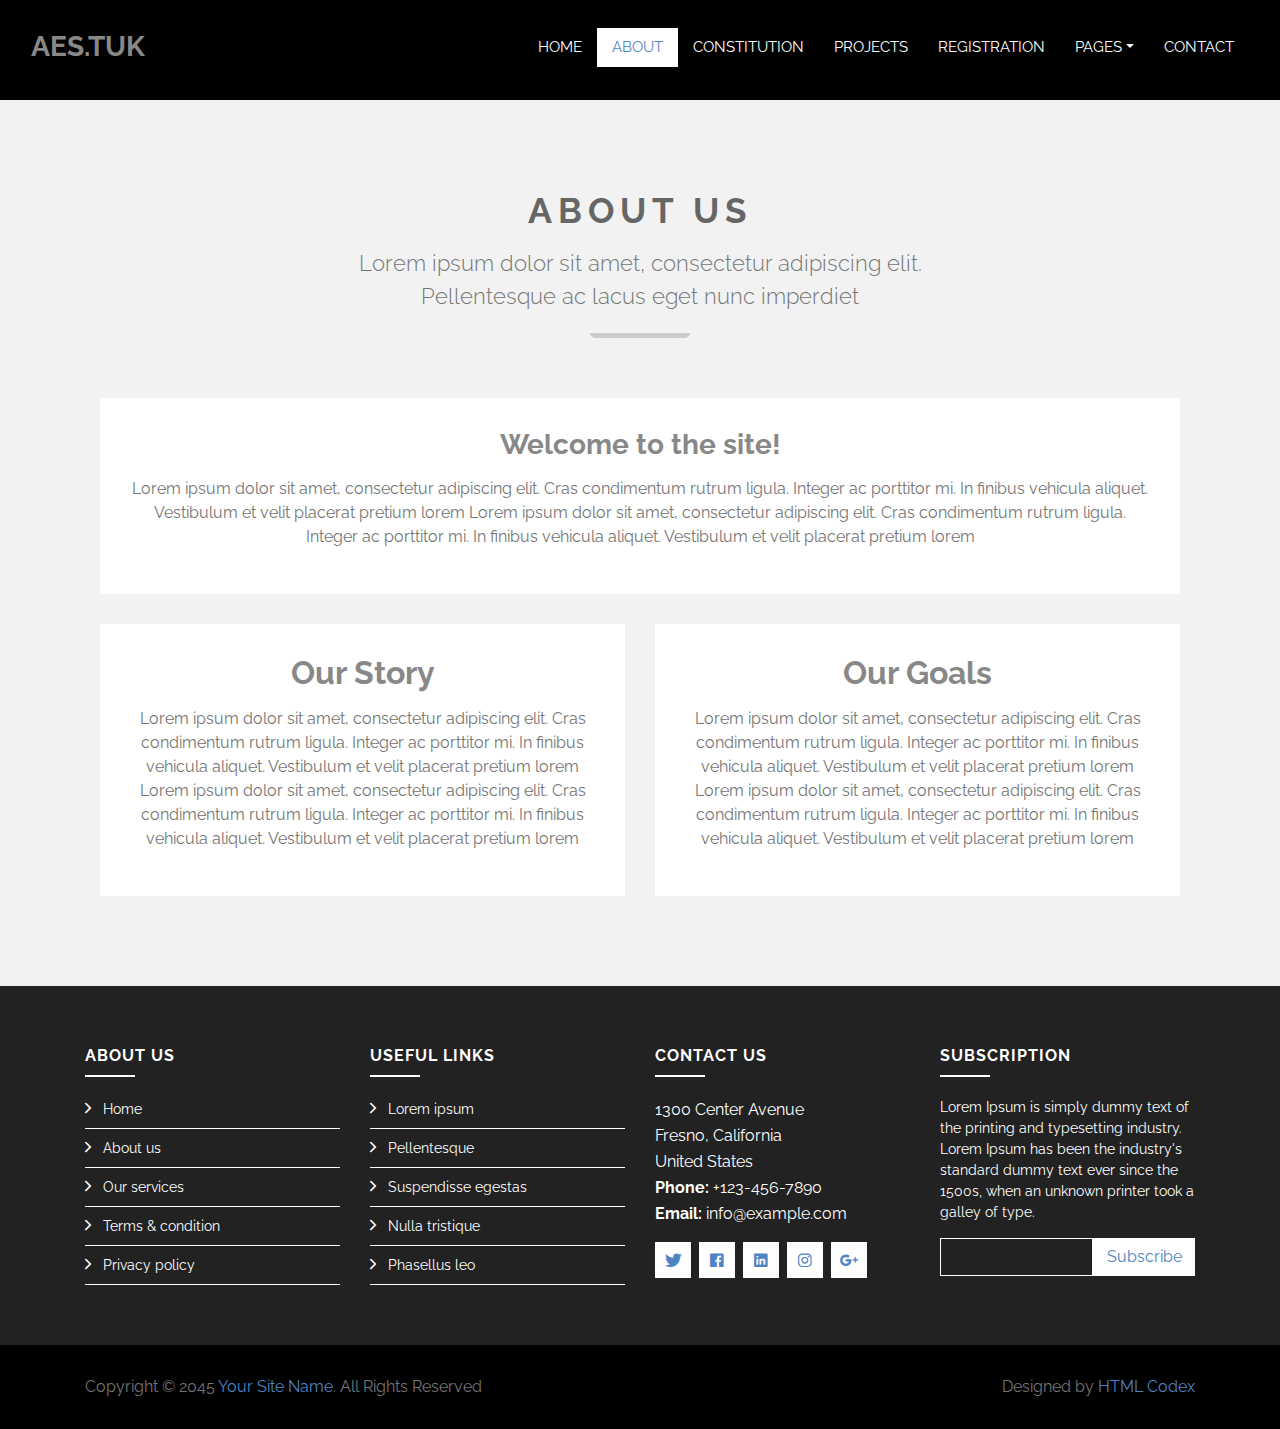
==== commit cfd58e36: "pending page changes (navbar and respective pages)" ====
--- a/about.html
+++ b/about.html
@@ -5,8 +5,8 @@
     <meta charset="utf-8">
     <title>AES.TUK</title>
     <meta content="width=device-width, initial-scale=1.0" name="viewport">
-    <meta content="IT Company Website Template" name="keywords">
-    <meta content="IT Company Website Template" name="description">
+    <meta content="Association of Engineering Students - TUK" name="keywords">
+    <meta content="Association of Engineering Students - TUK" name="description">
 
     <!-- Favicon -->
     <link href="img/favicon.ico" rel="icon">
@@ -52,9 +52,9 @@
                     <div class="navbar-nav ml-auto">
                         <a href="index.html" class="nav-item nav-link">Home</a>
                         <a href="about.html" class="nav-item nav-link active">About</a>
-                        <a href="service.html" class="nav-item nav-link">Service</a>
-                        <a href="portfolio.html" class="nav-item nav-link">Portfolio</a>
-                        <a href="pricing.html" class="nav-item nav-link">Pricing</a>
+                        <a href="constitution.html" class="nav-item nav-link">Constitution</a>
+                        <a href="projects.html" class="nav-item nav-link">Projects</a>
+                        <a href="pricing.html" class="nav-item nav-link">Registration</a>
                         <div class="nav-item dropdown">
                             <a href="#" class="nav-link dropdown-toggle" data-toggle="dropdown">Pages</a>
                             <div class="dropdown-menu">
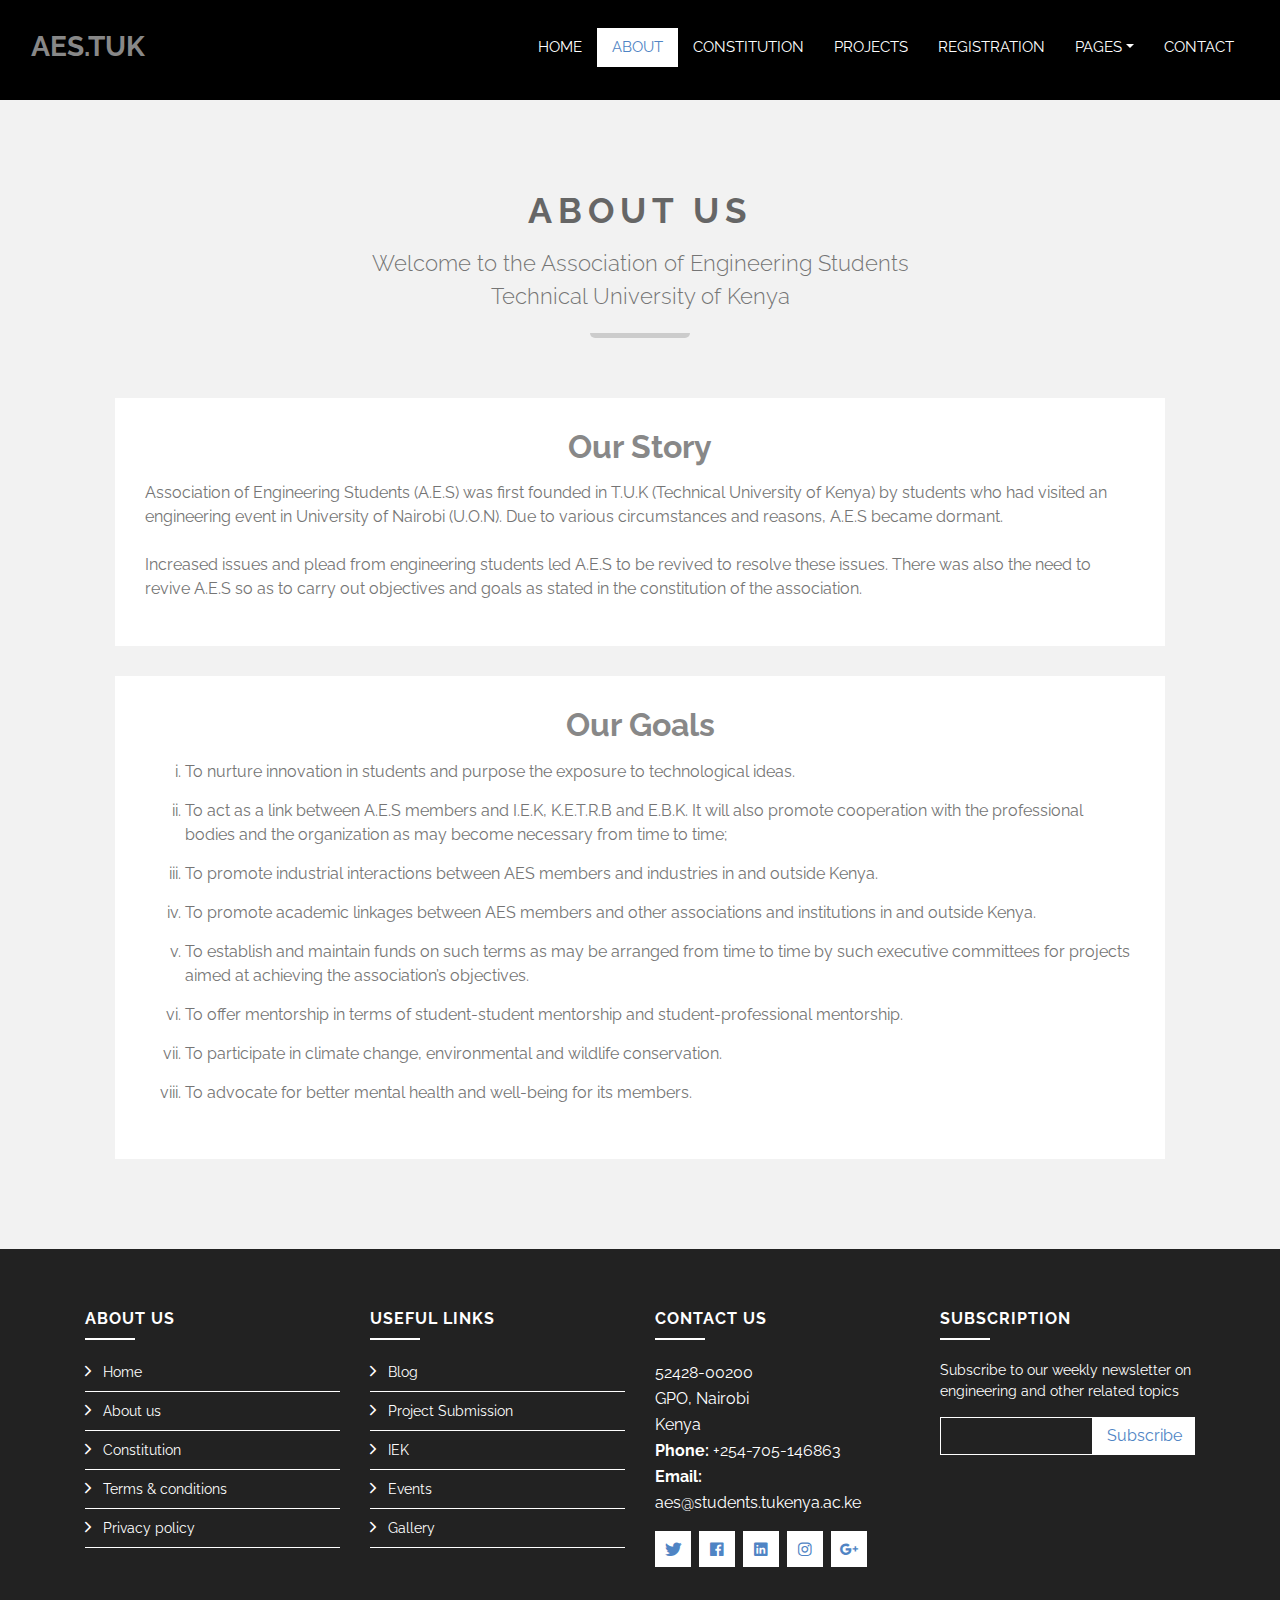
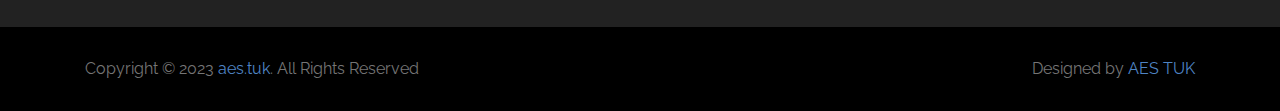
==== commit 99556f3a: "constitution and about page changes" ====
--- a/about.html
+++ b/about.html
@@ -78,86 +78,56 @@
         <div class="container">
             <div class="section-header">
                 <h2>About Us</h2>
-                <p>
-                    Lorem ipsum dolor sit amet, consectetur adipiscing elit. Pellentesque ac lacus eget nunc imperdiet
+                <p class="text">
+                    Welcome to the Association of Engineering Students<br>Technical University of Kenya
                 </p>
             </div>
 
             <div class="container">
-                <div class="row">
-                    <div class="col-md-12">
-                        <div class="around">
-                            <h3 class="text">Welcome to the site!</h3>
-                            <p class = "text">
-                                Lorem ipsum dolor sit amet, consectetur adipiscing elit. Cras condimentum rutrum ligula. Integer ac porttitor mi. In finibus vehicula aliquet. Vestibulum et velit placerat pretium lorem Lorem ipsum dolor sit amet, consectetur adipiscing elit. Cras condimentum
-                                rutrum ligula. Integer ac porttitor mi. In finibus vehicula aliquet. Vestibulum et velit placerat pretium lorem
-                            </p>
-                        </div>
-                    </div>
-                </div>
-                <div class="row">
-                    <div class="col-md-6">
-                        <div class="around">
-                            <h2 class="text">Our Story</h2>
-                            <p class = "text">
-                                Lorem ipsum dolor sit amet, consectetur adipiscing elit. Cras condimentum rutrum ligula. Integer ac porttitor mi. In finibus vehicula aliquet. Vestibulum et velit placerat pretium lorem Lorem ipsum dolor sit amet, consectetur adipiscing elit. Cras condimentum
-                                rutrum ligula. Integer ac porttitor mi. In finibus vehicula aliquet. Vestibulum et velit placerat pretium lorem
-                            </p>
-                        </div>
-                    </div>
-                    <div class="col-md-6">
-                        <div class="around">
-                            <h2 class="text">Our Goals</h2>
-                            <p class = "text">
-                                Lorem ipsum dolor sit amet, consectetur adipiscing elit. Cras condimentum rutrum ligula. Integer ac porttitor mi. In finibus vehicula aliquet. Vestibulum et velit placerat pretium lorem Lorem ipsum dolor sit amet, consectetur adipiscing elit. Cras condimentum
-                                rutrum ligula. Integer ac porttitor mi. In finibus vehicula aliquet. Vestibulum et velit placerat pretium lorem
-                            </p>
-                        </div>
-                    </div>
-                </div>
-            </div>
-            <!--<div class="row">
+            
+                <!--<div class="col-md-12">
+                    <div class="around">
+                        <h3 class="text">Welcome to the site!</h3>
+                        <p class = "text-left">  
+                            Association of Engineering Students (A.E.S) was first founded in T.U.K (Technical University of Kenya) by students who had visited
+                            an engineering event in University of Nairobi (U.O.N). Due to various circumstances and reasons, A.E.S became dormant.
+                            <br><br>                        
+                            Increased issues and plead from engineering students led A.E.S to be revived to resolve these issues. There was also the need to revive A.E.S
+                            so as to carry out objectives and goals as stated in the constitution of the association.
+                        </p>
+                    </div>
+                </div>-->
+                
                 <div class="col-md-12">
-                    <div class="about-img">
-                        <img src="img/about.jpg" alt="" class="img-fluid">
-                    </div>
-                    <div class="about-content">
-                        <h2>Welcome to Our Site</h2>
-                        <p>
-                            Lorem ipsum dolor sit amet, consectetur adipiscing elit. Cras condimentum rutrum ligula. Integer ac porttitor mi. In finibus vehicula aliquet. Vestibulum et velit placerat pretium lorem Lorem ipsum dolor sit amet, consectetur adipiscing elit. Cras condimentum
-                            rutrum ligula. Integer ac porttitor mi. In finibus vehicula aliquet. Vestibulum et velit placerat pretium lorem
+                    <div class="around">
+                        <h2 class="text">Our Story</h2>
+                        <p class = "text-left">
+                            Association of Engineering Students (A.E.S) was first founded in T.U.K (Technical University of Kenya) by students who had visited
+                            an engineering event in University of Nairobi (U.O.N). Due to various circumstances and reasons, A.E.S became dormant.
+                            <br><br>                        
+                            Increased issues and plead from engineering students led A.E.S to be revived to resolve these issues. There was also the need to revive A.E.S
+                            so as to carry out objectives and goals as stated in the constitution of the association.
                         </p>
-                        <a class="btn" href="#">Read More</a>
-                    </div>
-                </div>
-            </div>
-
-            <div class="row d-flex">
-                <div class="col-md-6">
-                    <div class="about-img">
-                        <img src="img/about-story.jpg" alt="" class="img-fluid">
-                    </div>
-                    <div class="about-content">
-                        <h2>Our Story</h2>
-                        <p>
-                            Lorem ipsum dolor sit amet, consectetur adipiscing elit. Cras condimentum rutrum ligula. Integer ac porttitor mi. In finibus vehicula aliquet. Vestibulum et velit placerat pretium lorem
-                        </p>
-                        <a class="btn" href="#">Read More</a>
-                    </div>
-                </div>
-                <div class="col-md-6">
-                    <div class="about-img">
-                        <img src="img/about-goal.jpg" alt="" class="img-fluid">
-                    </div>
-                    <div class="about-content">
-                        <h2>Our Goal</h2>
-                        <p>
-                            Lorem ipsum dolor sit amet, consectetur adipiscing elit. Cras condimentum rutrum ligula. Integer ac porttitor mi. In finibus vehicula aliquet. Vestibulum et velit placerat pretium lorem
-                        </p>
-                        <a class="btn" href="#">Read More</a>
-                    </div>
-                </div>
-            </div>-->
+                    </div>
+                </div>
+                <div class="col-md-12">
+                    <div class="around">
+                        <h2 class="text">Our Goals</h2>
+                        <ol type="i" class="mb-4 text-left">
+                            <li><p>To nurture innovation in students and purpose the exposure to technological ideas.</p></li>
+                            <li><p>To act as a link between A.E.S members and I.E.K, K.E.T.R.B and E.B.K. 
+                                It will also promote cooperation with the professional bodies and the organization as may become necessary from time to time;
+                            </p></li>
+                            <li><p>To promote industrial interactions between AES members and industries in and outside Kenya.</p></li>
+                            <li><p>To promote academic linkages between AES members and other associations and institutions in and outside Kenya.</p></li>
+                            <li><p>To establish and maintain funds on such terms as may be arranged from time to time by such executive committees for projects aimed at achieving the association’s objectives.</p></li>
+                            <li><p>To offer mentorship in terms of student-student mentorship and student-professional mentorship.</p></li>
+                            <li><p>To participate in climate change, environmental and wildlife conservation.</p></li>
+                            <li><p>To advocate for better mental health and well-being for its members.</p></li>
+                        </ol>
+                    </div>
+                </div>
+            </div>
         </div>
     </div>
     <!-- About End -->
@@ -172,8 +142,8 @@
                         <ul>
                             <li><i class="ion-ios-arrow-forward"></i> <a href="#">Home</a></li>
                             <li><i class="ion-ios-arrow-forward"></i> <a href="#">About us</a></li>
-                            <li><i class="ion-ios-arrow-forward"></i> <a href="#">Our services</a></li>
-                            <li><i class="ion-ios-arrow-forward"></i> <a href="#">Terms & condition</a></li>
+                            <li><i class="ion-ios-arrow-forward"></i> <a href="#">Constitution</a></li>
+                            <li><i class="ion-ios-arrow-forward"></i> <a href="#">Terms & conditions</a></li>
                             <li><i class="ion-ios-arrow-forward"></i> <a href="#">Privacy policy</a></li>
                         </ul>
                     </div>
@@ -181,20 +151,20 @@
                     <div class="col-lg-3 col-md-6 footer-links">
                         <h4>Useful Links</h4>
                         <ul>
-                            <li><i class="ion-ios-arrow-forward"></i> <a href="#">Lorem ipsum</a></li>
-                            <li><i class="ion-ios-arrow-forward"></i> <a href="#">Pellentesque</a></li>
-                            <li><i class="ion-ios-arrow-forward"></i> <a href="#">Suspendisse egestas</a></li>
-                            <li><i class="ion-ios-arrow-forward"></i> <a href="#">Nulla tristique</a></li>
-                            <li><i class="ion-ios-arrow-forward"></i> <a href="#">Phasellus leo</a></li>
+                            <li><i class="ion-ios-arrow-forward"></i> <a href="#">Blog</a></li>
+                            <li><i class="ion-ios-arrow-forward"></i> <a href="#">Project Submission</a></li>
+                            <li><i class="ion-ios-arrow-forward"></i> <a href="#">IEK</a></li>
+                            <li><i class="ion-ios-arrow-forward"></i> <a href="#">Events</a></li>
+                            <li><i class="ion-ios-arrow-forward"></i> <a href="#">Gallery</a></li>
                         </ul>
                     </div>
 
                     <div class="col-lg-3 col-md-6 footer-contact">
                         <h4>Contact Us</h4>
                         <p>
-                            1300 Center Avenue<br> Fresno, California<br> United States <br>
-                            <strong>Phone:</strong> +123-456-7890<br>
-                            <strong>Email:</strong> info@example.com<br>
+                            52428-00200<br> GPO, Nairobi<br> Kenya <br>
+                            <strong>Phone:</strong> +254-705-146863<br>
+                            <strong>Email:</strong> aes@students.tukenya.ac.ke<br>
                         </p>
 
                         <div class="social-links">
@@ -209,7 +179,7 @@
 
                     <div class="col-lg-3 col-md-6 footer-newsletter">
                         <h4>Subscription</h4>
-                        <p>Lorem Ipsum is simply dummy text of the printing and typesetting industry. Lorem Ipsum has been the industry's standard dummy text ever since the 1500s, when an unknown printer took a galley of type.</p>
+                        <p>Subscribe to our weekly newsletter on engineering and other related topics</p>
                         <form action="" method="post">
                             <input type="email" name="email"><input type="submit" value="Subscribe">
                         </form>
@@ -222,11 +192,11 @@
         <div class="container">
             <div class="row align-items-center">
                 <div class="col-md-6 copyright">
-                    Copyright &copy; 2045 <a href="">Your Site Name</a>. All Rights Reserved
+                    Copyright &copy; 2023 <a href="index.html">aes.tuk</a>. All Rights Reserved
                 </div>
                 <div class="col-md-6 credit">
                     <!--/*** This template is free as long as you keep the footer author’s credit link/attribution link/backlink. If you'd like to use the template without the footer author’s credit link/attribution link/backlink, you can purchase the Credit Removal License from "https://htmlcodex.com/credit-removal". Thank you for your support. ***/-->
-                    Designed by <a href="https://htmlcodex.com">HTML Codex</a>
+                    Designed by <a href="index.html">AES TUK</a>
                 </div>
             </div>
         </div>
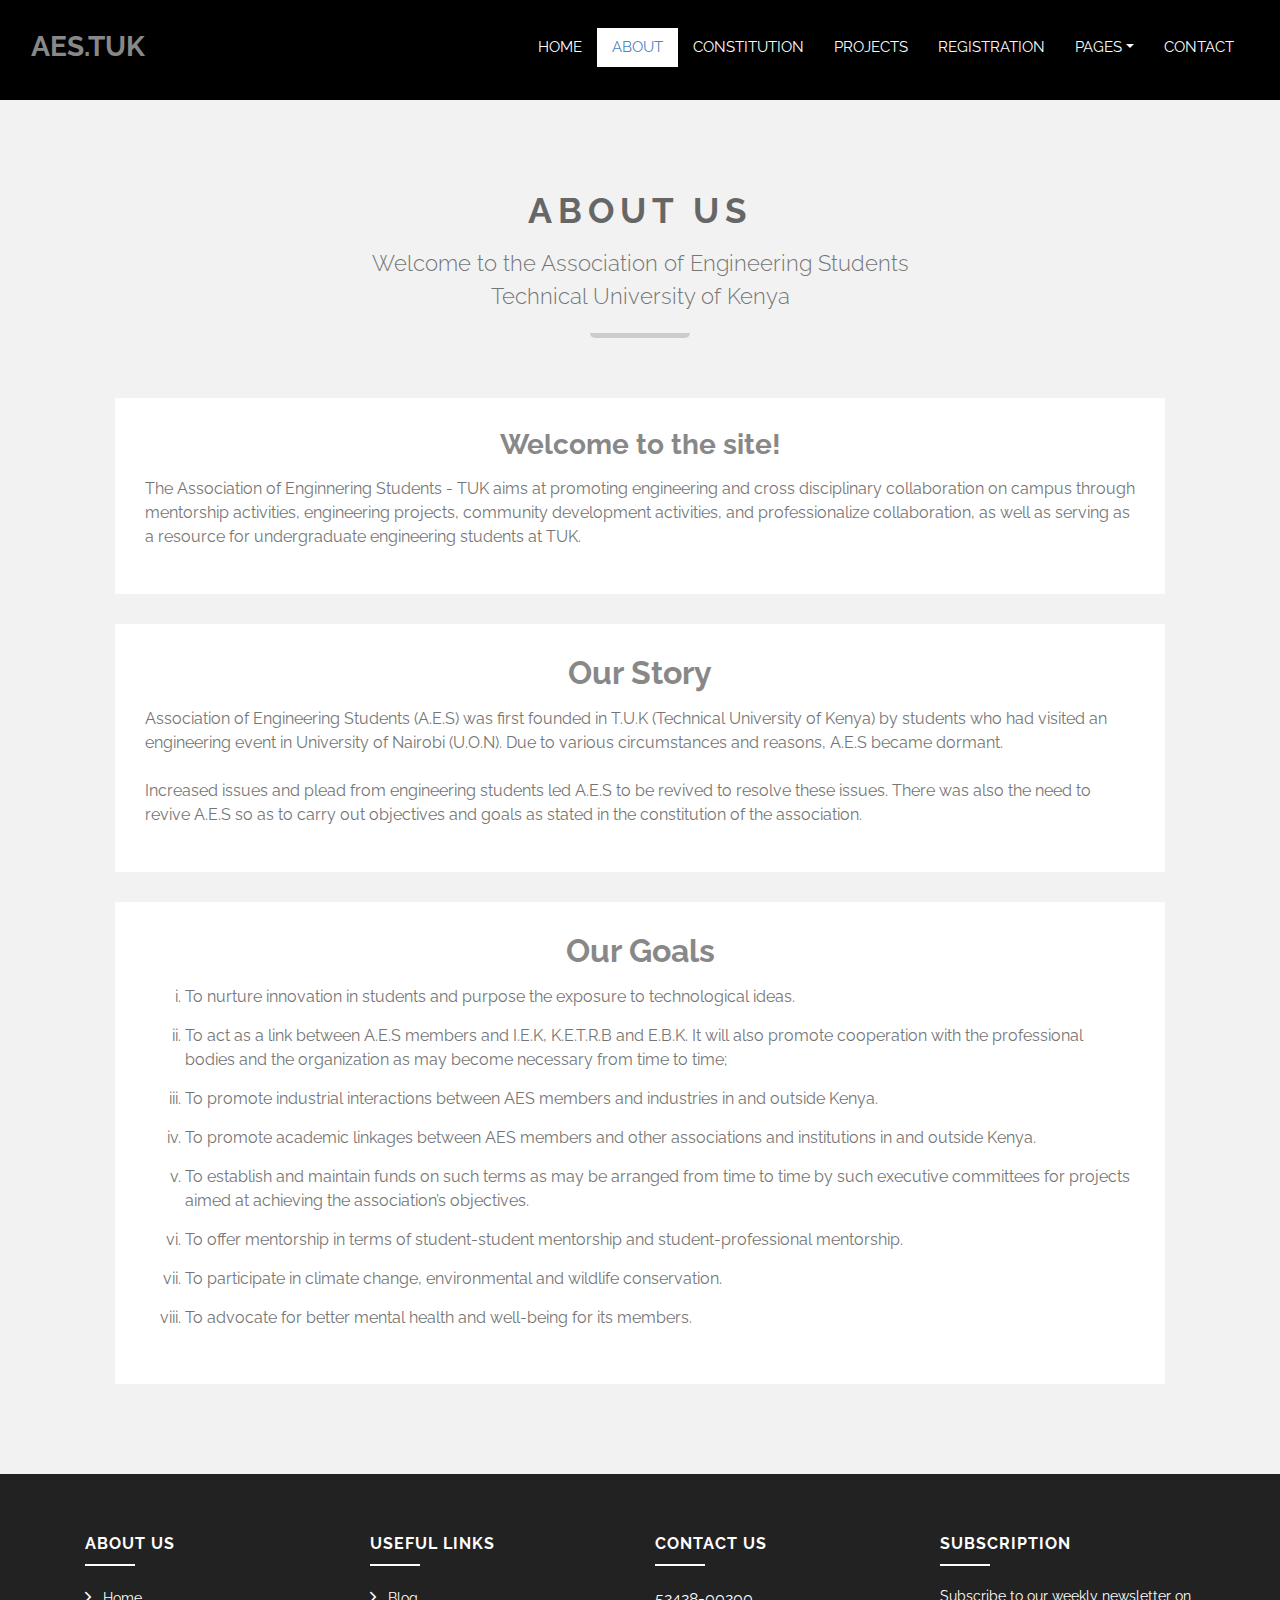
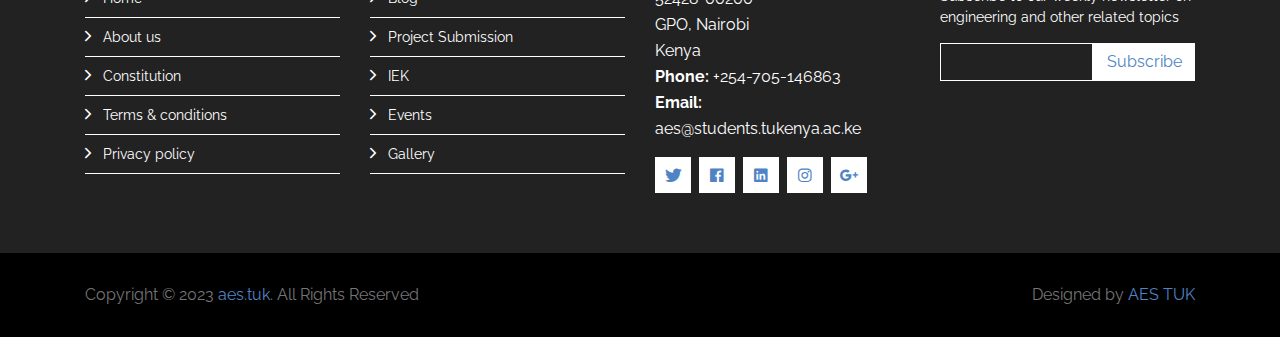
==== commit febc6d37: "homepage links and minor text changes" ====
--- a/about.html
+++ b/about.html
@@ -85,18 +85,16 @@
 
             <div class="container">
             
-                <!--<div class="col-md-12">
+                <div class="col-md-12">
                     <div class="around">
                         <h3 class="text">Welcome to the site!</h3>
                         <p class = "text-left">  
-                            Association of Engineering Students (A.E.S) was first founded in T.U.K (Technical University of Kenya) by students who had visited
-                            an engineering event in University of Nairobi (U.O.N). Due to various circumstances and reasons, A.E.S became dormant.
-                            <br><br>                        
-                            Increased issues and plead from engineering students led A.E.S to be revived to resolve these issues. There was also the need to revive A.E.S
-                            so as to carry out objectives and goals as stated in the constitution of the association.
+                            The Association of Enginnering Students - TUK aims at promoting engineering and cross disciplinary 
+                            collaboration on campus through mentorship activities, engineering projects, community development activities, 
+                            and professionalize collaboration, as well as serving as a resource for undergraduate engineering students at TUK.
                         </p>
                     </div>
-                </div>-->
+                </div>
                 
                 <div class="col-md-12">
                     <div class="around">
